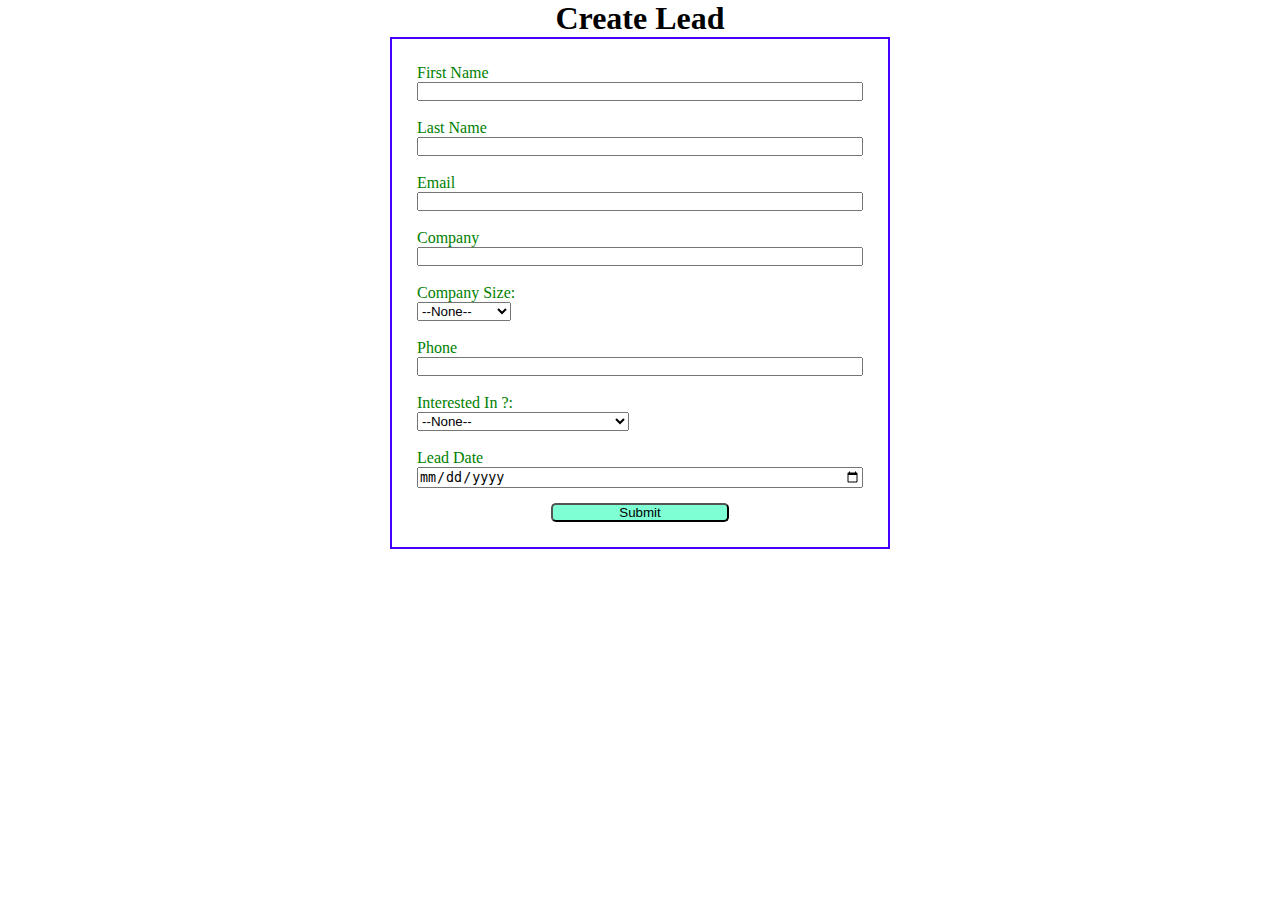
==== index.html @ 2acd8696 "first commit" ====
<!DOCTYPE html>
<html lang="en">
  <head>
    <meta charset="UTF-8" />
    <meta name="viewport" content="width=device-width, initial-scale=1.0" />
    <title>Web to Lead Form</title>
    <link rel="stylesheet" href="style.css" />
    <script src="script.js"></script>
  </head>
  <body>
    <h1>Create Lead</h1>
    <form
      action="https://webto.salesforce.com/servlet/servlet.WebToLead?encoding=UTF-8&orgId=00DNS000001vzX2"
      method="POST"
      onsubmit="beforesubmit()"
    >
      <input type="hidden" name="oid" value="00DNS000001vzX2" />
      <input type="hidden" name="retURL" value="" />
      <input type="hidden" name="Lead_Date__c" class="outputdate" />

      <label for="first_name">First Name</label
      ><input
        id="first_name"
        maxlength="40"
        name="first_name"
        size="20"
        type="text"
        required="true"
      /><br />

      <label for="last_name">Last Name</label
      ><input
        id="last_name"
        maxlength="80"
        name="last_name"
        size="20"
        type="text"
        required="true"
      /><br />

      <label for="email">Email</label
      ><input
        id="email"
        maxlength="80"
        name="email"
        size="20"
        type="text"
        required="true"
      /><br />

      <label for="company">Company</label
      ><input
        id="company"
        maxlength="40"
        name="company"
        size="20"
        type="text"
        required="true"
      /><br />

      <label>Company Size:</label
      ><select id="00NNS000000rU8W" name="00NNS000000rU8W" title="Company Size">
        <option value="">--None--</option>
        <option value="0 - 499">0 - 499</option>
        <option value="500 - 999">500 - 999</option>
        <option value="1000 - 4999">1000 - 4999</option>
        <option value="5000 - 9999">5000 - 9999</option>
        <option value="10000+">10000+</option></select
      ><br /><br />

      <label for="mobile">Phone</label
      ><input
        id="mobile"
        maxlength="40"
        name="mobile"
        size="20"
        type="text"
        required="true"
      /><br />

      <label>Interested In ?:</label
      ><select
        id="00NNS000000rU8q"
        name="00NNS000000rU8q"
        title="Interested In ?"
      >
        <option value="">--None--</option>
        <option value="Taking a demo">Taking a demo</option>
        <option value="Referring someone">Referring someone</option>
        <option value="Enquiring about an existing plan">
          Enquiring about an existing plan
        </option>
        <option value="A career opportunity">A career opportunity</option>
        <option value="Vaccination">Vaccination</option></select
      ><br /><br />
      <label>Lead Date</label>
      <input type="date" required="true" class="inputdate" />

      <!-- Lead Date:<span class="dateInput dateOnlyInput"
        ><input
          id="00NNS00000tpq9l"
          name="00NNS00000tpq9l"
          size="12"
          type="text" /></span
      ><br /> -->

      <input type="submit" name="submit" class="submit" />
    </form>
  </body>
</html>
---- style.css ----
* {
  margin: 0;
  padding: 0;
  box-sizing: border-box;
}
h1 {
  text-align: center;
}
input,
label {
  display: block;
}
label {
  color: green;
}
input {
  width: 100%;
}
.submit {
  margin: 15px auto 0 auto;
  width: 40%;
  background-color: aquamarine;
  border-radius: 5px;
}
form {
  min-width: 300px;
  max-width: 500px;
  margin: auto;
  border: 2px solid rgb(68, 0, 255);
  padding: 25px;
}
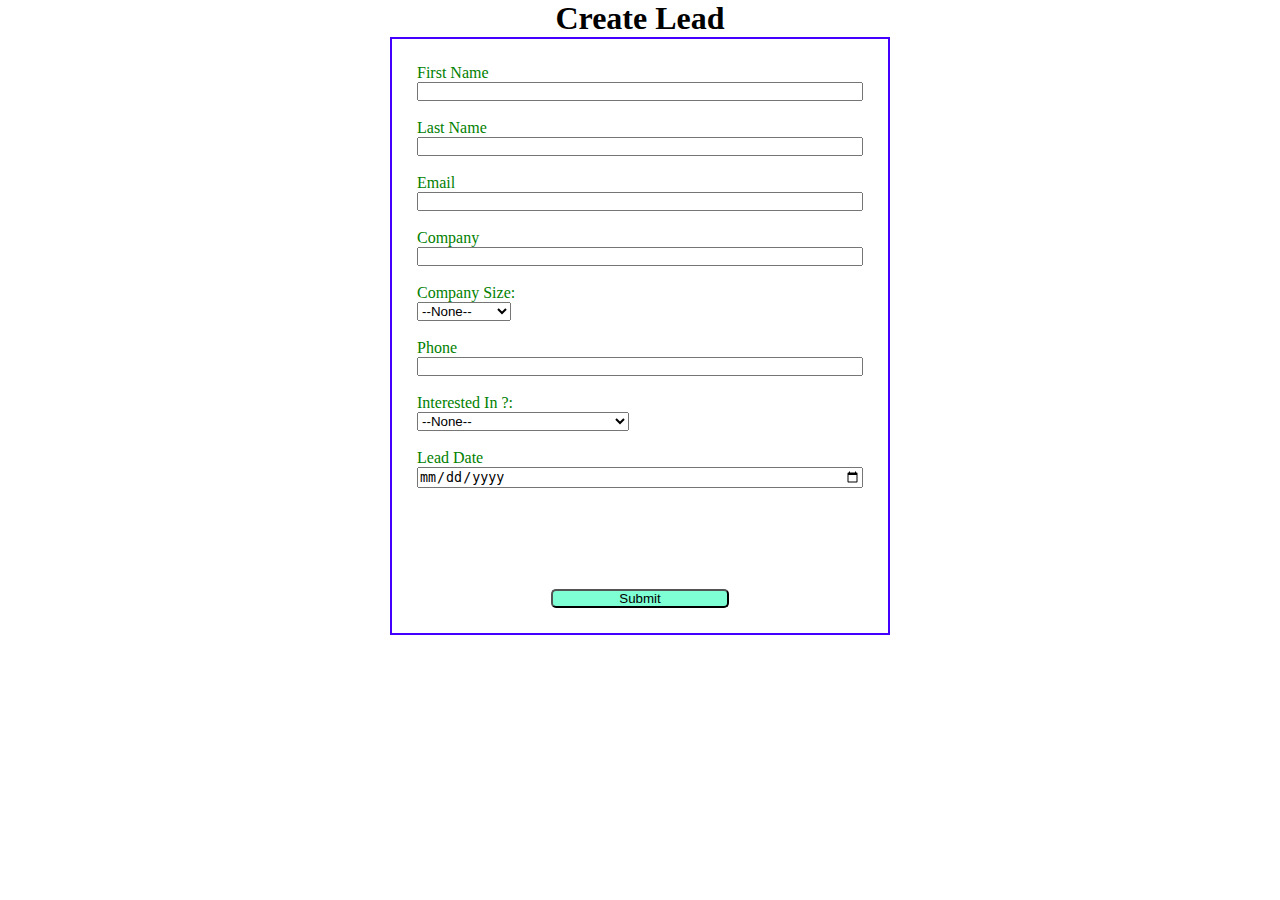
==== commit e17e155d: "Added some css for captcha" ====
--- a/index.html
+++ b/index.html
@@ -6,6 +6,7 @@
     <title>Web to Lead Form</title>
     <link rel="stylesheet" href="style.css" />
     <script src="script.js"></script>
+    <script src="https://www.google.com/recaptcha/api.js"></script>
   </head>
   <body>
     <h1>Create Lead</h1>
@@ -15,9 +16,17 @@
       onsubmit="beforesubmit()"
     >
       <input type="hidden" name="oid" value="00DNS000001vzX2" />
-      <input type="hidden" name="retURL" value="" />
+      <input
+        type="hidden"
+        name="retURL"
+        value="https://prashanthgatadi.github.io/Science/thanks.html"
+      />
       <input type="hidden" name="Lead_Date__c" class="outputdate" />
-
+      <input
+        type="hidden"
+        name="captcha_settings"
+        value='{"keyname":"webtolead","fallback":"true","orgId":"00DNS000001vzX2","ts":""}'
+      />
       <label for="first_name">First Name</label
       ><input
         id="first_name"
@@ -104,6 +113,12 @@
           type="text" /></span
       ><br /> -->
 
+      <div
+        class="g-recaptcha"
+        data-sitekey="6LcaSQYrAAAAAEchQw9B0O9P6blnABbmZ0_4rd6n"
+      ></div>
+      <br /><br />
+
       <input type="submit" name="submit" class="submit" />
     </form>
   </body>
--- a/style.css
+++ b/style.css
@@ -29,3 +29,8 @@
   border: 2px solid rgb(68, 0, 255);
   padding: 25px;
 }
+.g-recaptcha {
+  margin-top: 50px;
+  display: flex;
+  justify-content: center;
+}
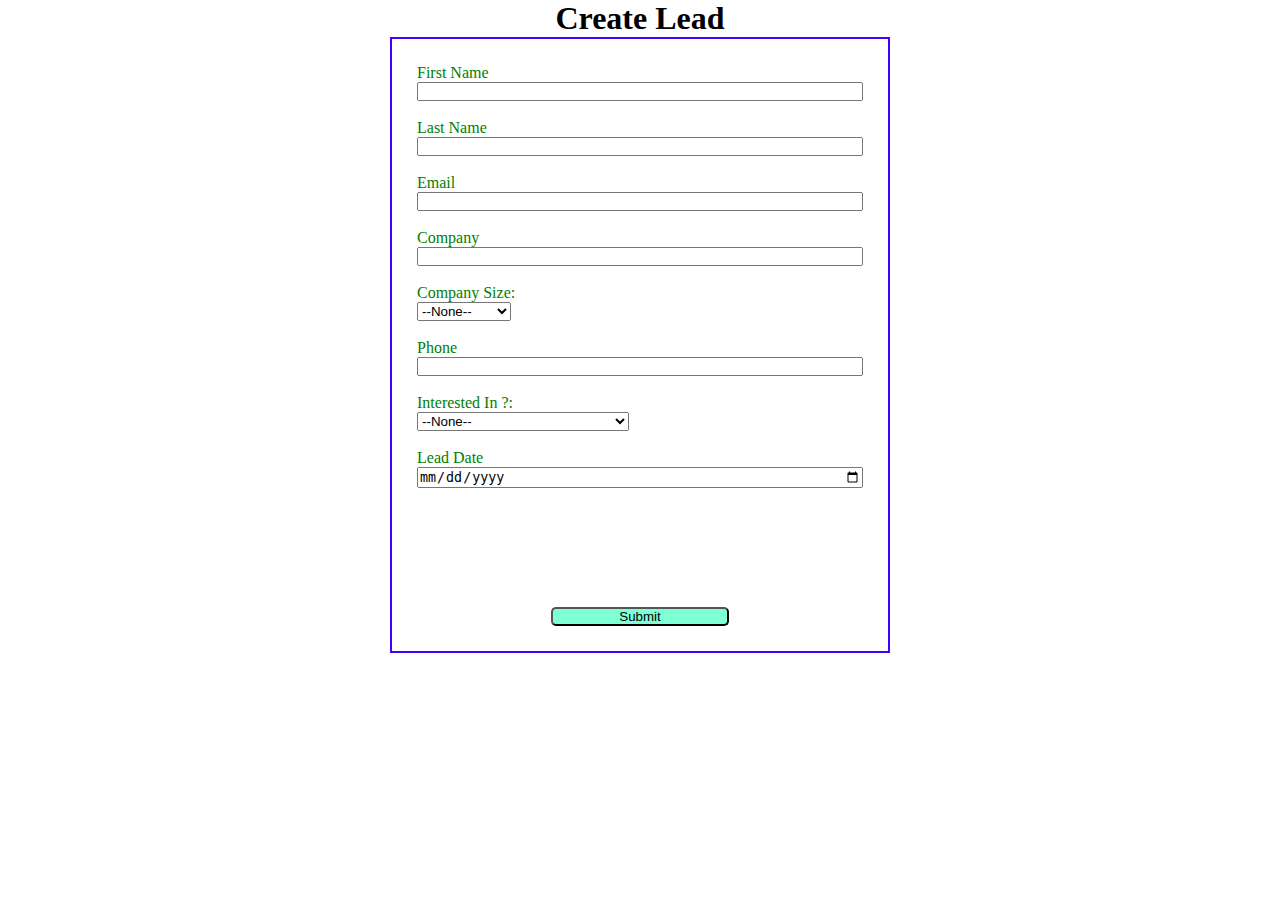
==== commit a18687e9: "corrected" ====
--- a/index.html
+++ b/index.html
@@ -13,7 +13,7 @@
     <form
       action="https://webto.salesforce.com/servlet/servlet.WebToLead?encoding=UTF-8&orgId=00DNS000001vzX2"
       method="POST"
-      onsubmit="beforesubmit()"
+      onsubmit="beforesubmit(event)"
     >
       <input type="hidden" name="oid" value="00DNS000001vzX2" />
       <input
@@ -115,8 +115,9 @@
 
       <div
         class="g-recaptcha"
-        data-sitekey="6LcaSQYrAAAAAEchQw9B0O9P6blnABbmZ0_4rd6n"
+        data-sitekey="6LfTTQYrAAAAABJgeh-Hd6u4AZ-qelQeqhYFM3o8"
       ></div>
+      <br />
       <br /><br />
 
       <input type="submit" name="submit" class="submit" />
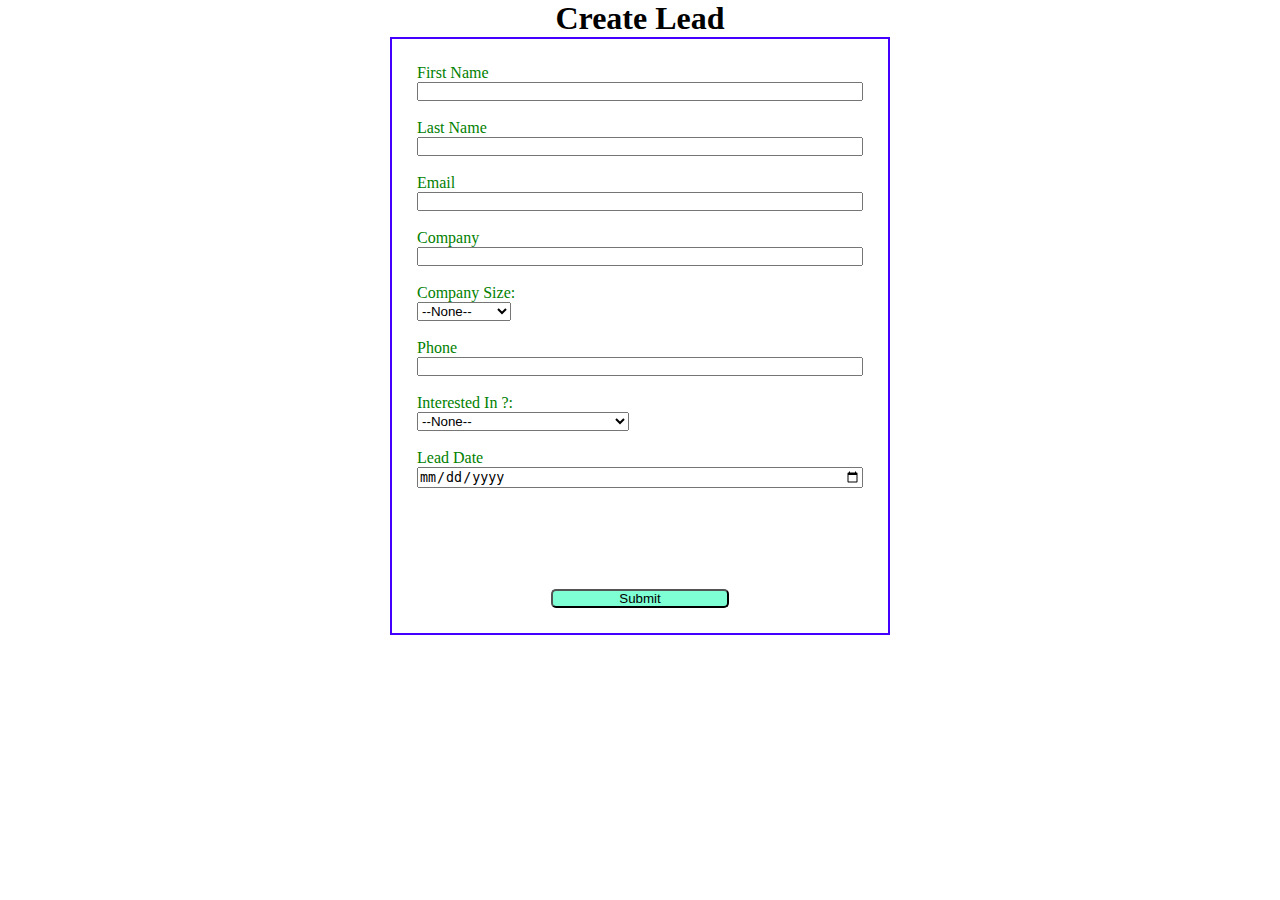
==== commit 145ea3c1: "see" ====
--- a/index.html
+++ b/index.html
@@ -115,9 +115,8 @@
 
       <div
         class="g-recaptcha"
-        data-sitekey="6LfTTQYrAAAAABJgeh-Hd6u4AZ-qelQeqhYFM3o8"
+        data-sitekey="6LcaSQYrAAAAAEchQw9B0O9P6blnABbmZ0_4rd6n"
       ></div>
-      <br />
       <br /><br />
 
       <input type="submit" name="submit" class="submit" />
